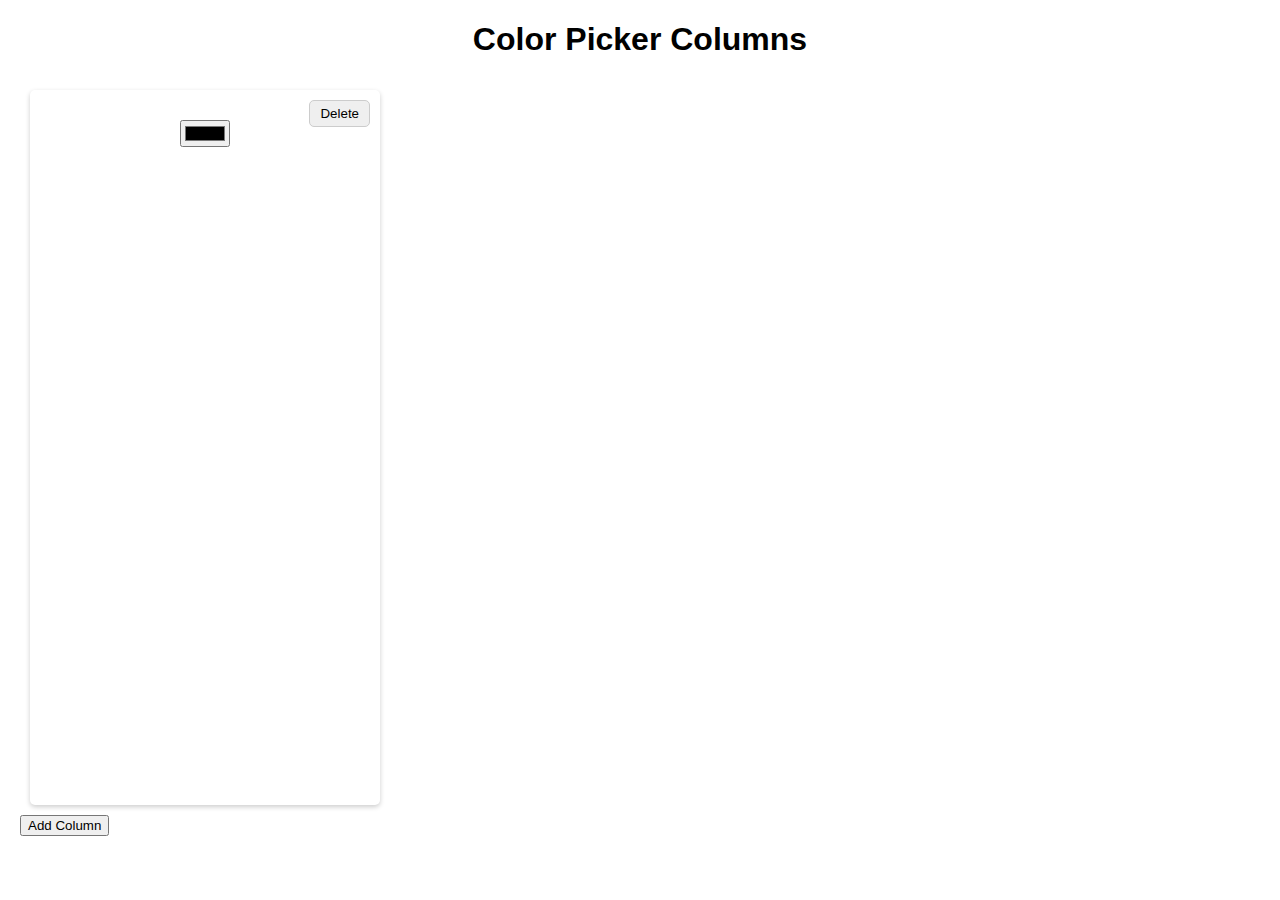
==== index.html @ 93212444 "color picker initial commit" ====
<!DOCTYPE html>
<html lang="en">

<head>
  <meta charset="UTF-8">
  <meta name="viewport" content="width=device-width, initial-scale=1.0">
  <title>Color Picker Columns</title>
  <link rel="stylesheet" href="style.css">
</head>

<body>
  <h1>Color Picker Columns</h1>

  <div class="column-container">
  </div>

  <button id="addColumnButton">Add Column</button>

  <script src="script.js"></script>
</body>

</html>
---- style.css ----
body {
  font-family: sans-serif;
  margin: 20px;
}

h1 {
  text-align: center;
}

.column-container {
  display: flex;
  /* Flexbox for columns */
  flex-wrap: nowrap; /* All columns in a single row */
}

.column {
  width: 25%; /* Adjust width as needed */
  min-height: 200px;
  margin: 10px;
  padding: 20px;
  text-align: center;
  border-radius: 5px;
  box-shadow: 0 2px 5px rgba(0, 0, 0, 0.2);
  display: flex;
  flex-direction: column;
  align-items: center;
  position: relative; /* To position delete button */
  height: 75vh; /* Set height as 90 viewport height (optional) */
}

.column .color-picker {
  margin-top: 10px;
}

.column .delete-button {
  position: absolute;
  top: 10px;
  right: 10px;
  padding: 5px 10px;
  border: 1px solid #ccc;
  border-radius: 5px;
  cursor: pointer;
}
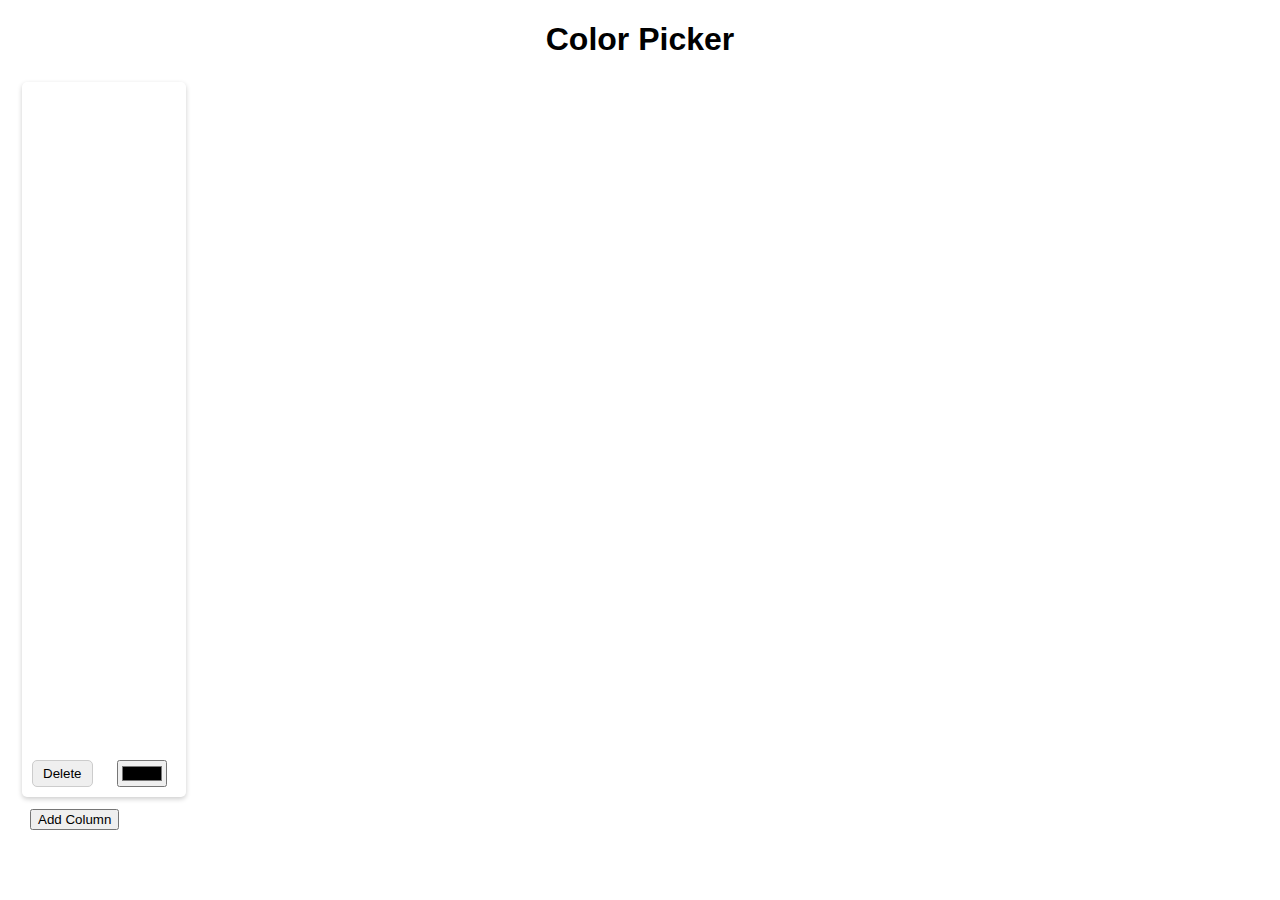
==== commit bb070aef: "fix: buttons placed at bottom and column size" ====
--- a/index.html
+++ b/index.html
@@ -9,7 +9,7 @@
 </head>
 
 <body>
-  <h1>Color Picker Columns</h1>
+  <h1>Color Picker</h1>
 
   <div class="column-container">
   </div>
--- a/style.css
+++ b/style.css
@@ -14,9 +14,9 @@
 }
 
 .column {
-  width: 25%; /* Adjust width as needed */
+  width: 10%; /* Adjust width as needed */
   min-height: 200px;
-  margin: 10px;
+  margin: 2px;
   padding: 20px;
   text-align: center;
   border-radius: 5px;
@@ -28,16 +28,28 @@
   height: 75vh; /* Set height as 90 viewport height (optional) */
 }
 
+.column .content { /* Container for main content */
+  flex: 1; /* Take up remaining space */
+}
+
 .column .color-picker {
-  margin-top: 10px;
+  position: absolute; /* Position buttons at bottom */
+  bottom: 10px;
+  left: 70%;
+  transform: translateX(-50%); /* Center buttons horizontally */
+  margin: 0 5px; /* Add some spacing between buttons */
 }
 
 .column .delete-button {
   position: absolute;
-  top: 10px;
-  right: 10px;
+  bottom: 10px;
+  left: 10px;
   padding: 5px 10px;
   border: 1px solid #ccc;
   border-radius: 5px;
   cursor: pointer;
 }
+
+#addColumnButton {
+  margin: 10px;
+}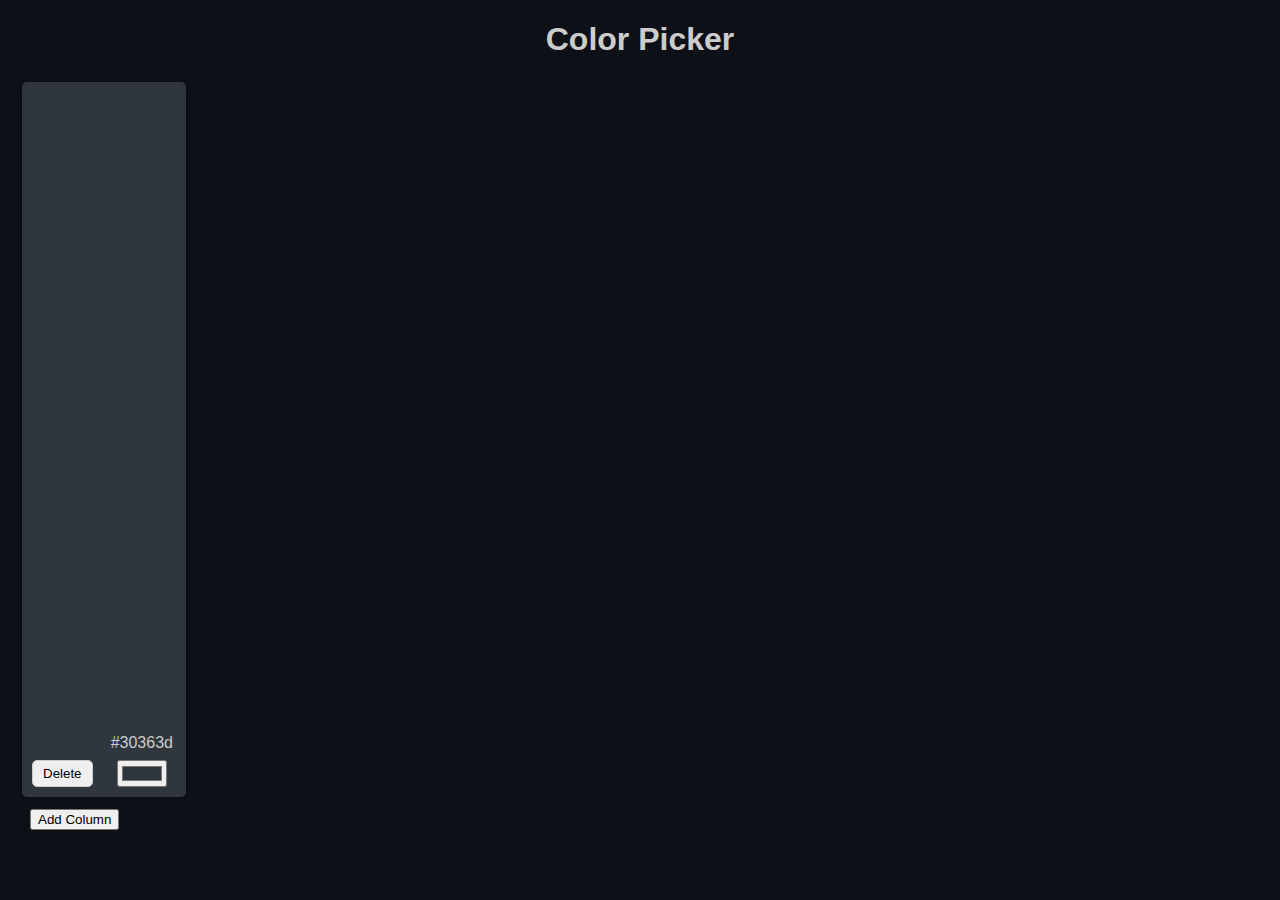
==== commit bdb82401: "feat: color value and default bg color" ====
--- a/index.html
+++ b/index.html
@@ -8,8 +8,8 @@
   <link rel="stylesheet" href="style.css">
 </head>
 
-<body>
-  <h1>Color Picker</h1>
+<body style="background-color: #0d1117;">
+  <h1 style="color: #ccc;">Color Picker</h1>
 
   <div class="column-container">
   </div>
--- a/style.css
+++ b/style.css
@@ -32,6 +32,16 @@
   flex: 1; /* Take up remaining space */
 }
 
+.column .color-value {
+  position: absolute; /* Position buttons at bottom */
+  bottom: 45px;
+  left: 70%;
+  color: #ccc;
+  transform: translateX(-50%); /* Center buttons horizontally */
+  margin: 0 5px; /* Add some spacing between buttons */
+}
+
+
 .column .color-picker {
   position: absolute; /* Position buttons at bottom */
   bottom: 10px;
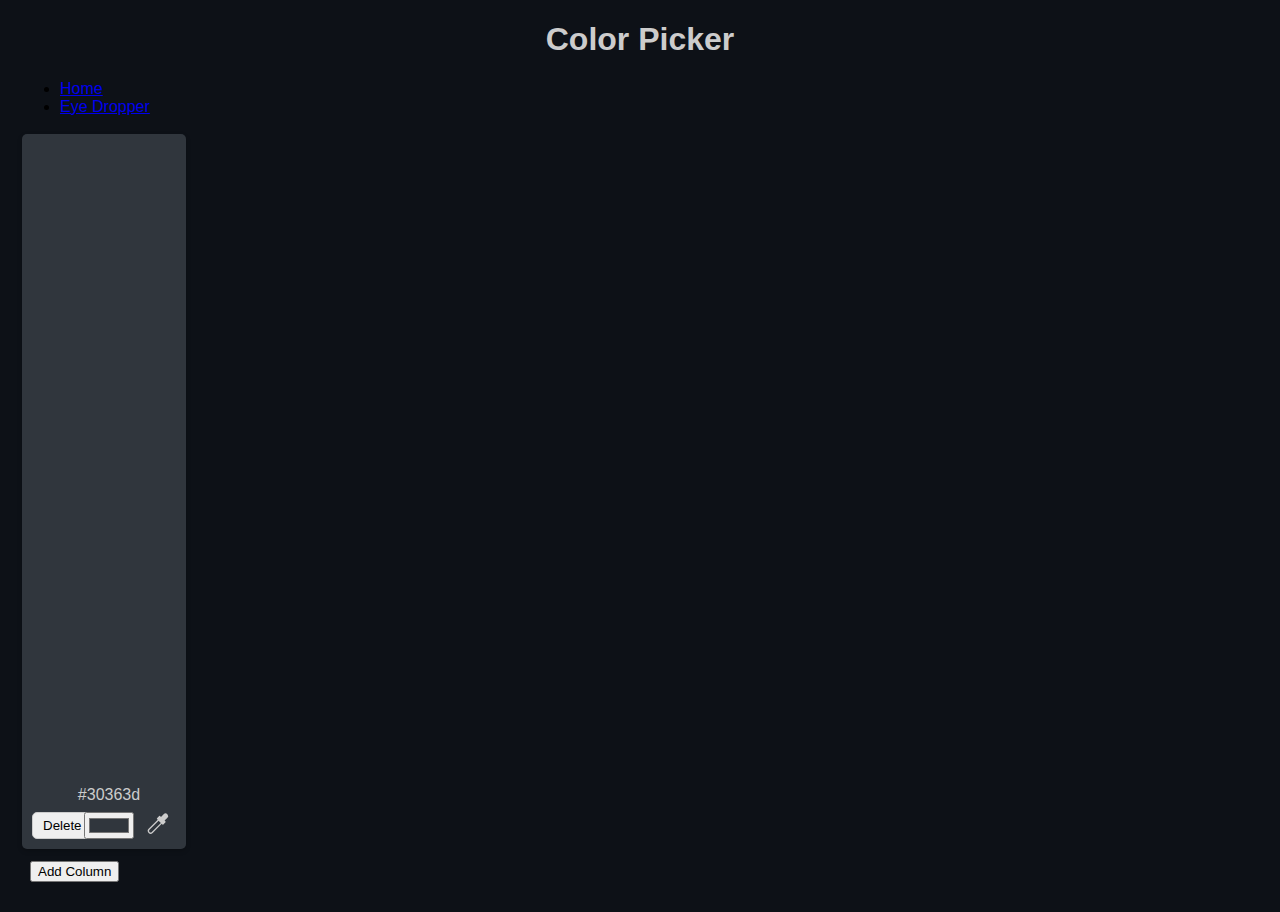
==== commit 1248db03: "feat: eye dropper added" ====
--- a/index.html
+++ b/index.html
@@ -10,6 +10,17 @@
 
 <body style="background-color: #0d1117;">
   <h1 style="color: #ccc;">Color Picker</h1>
+  <nav>
+    <ul>
+      <li>
+        <a href="index.html">Home</a>
+
+      </li>
+      <li>
+        <a href="eyedropper.html">Eye Dropper</a>
+      </li>
+    </ul>
+  </nav>
 
   <div class="column-container">
   </div>
--- a/style.css
+++ b/style.css
@@ -35,7 +35,7 @@
 .column .color-value {
   position: absolute; /* Position buttons at bottom */
   bottom: 45px;
-  left: 70%;
+  left: 50%;
   color: #ccc;
   transform: translateX(-50%); /* Center buttons horizontally */
   margin: 0 5px; /* Add some spacing between buttons */
@@ -45,7 +45,16 @@
 .column .color-picker {
   position: absolute; /* Position buttons at bottom */
   bottom: 10px;
-  left: 70%;
+  left: 50%;
+  transform: translateX(-50%); /* Center buttons horizontally */
+  margin: 0 5px; /* Add some spacing between buttons */
+}
+
+.column .eye-dropper {
+  fill: #ccc;
+  position: absolute; /* Position buttons at bottom */
+  bottom: 10px;
+  left: 80%;
   transform: translateX(-50%); /* Center buttons horizontally */
   margin: 0 5px; /* Add some spacing between buttons */
 }
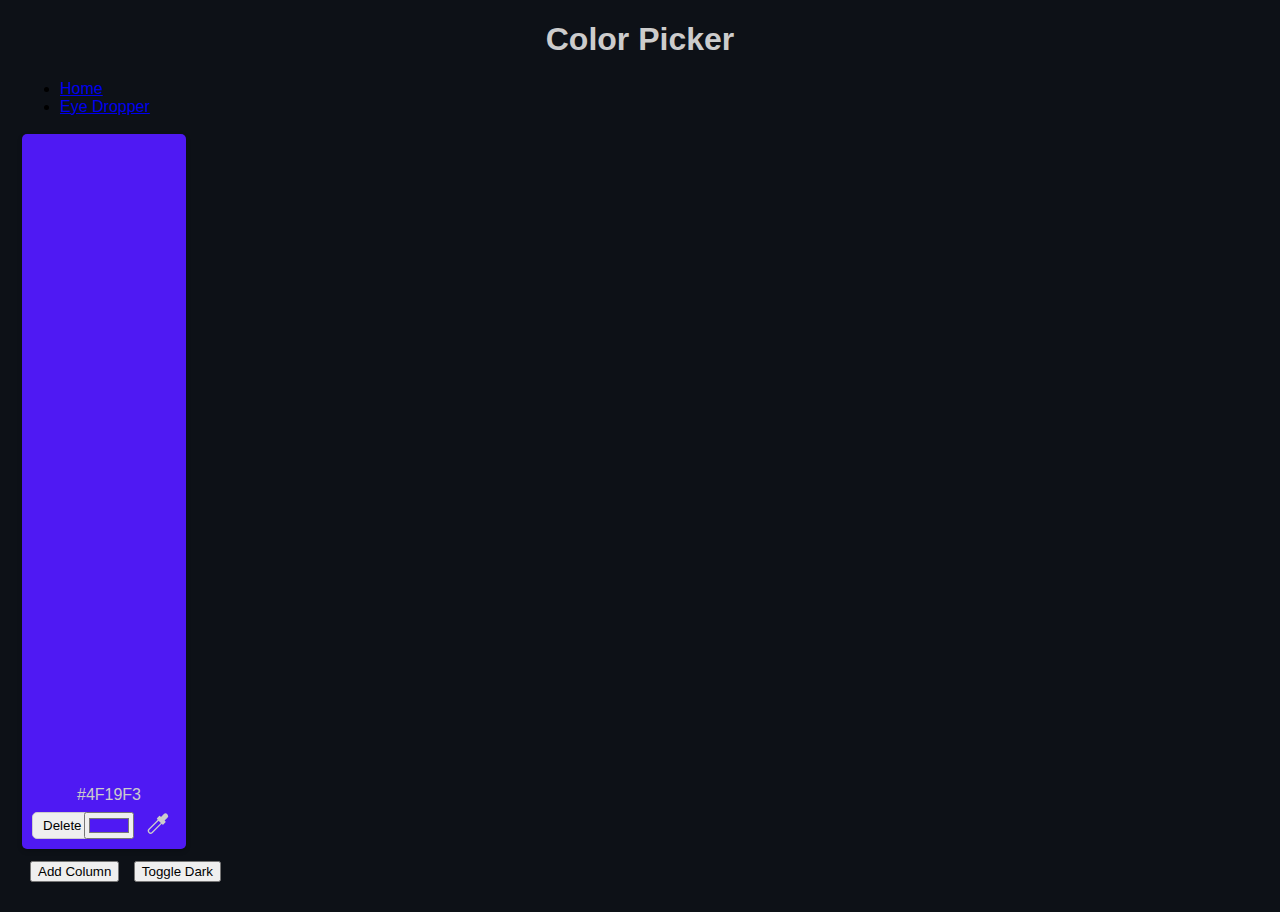
==== commit 38d36045: "feat: random color and light bg" ====
--- a/index.html
+++ b/index.html
@@ -10,23 +10,23 @@
 
 <body style="background-color: #0d1117;">
   <h1 style="color: #ccc;">Color Picker</h1>
-  <nav>
-    <ul>
-      <li>
-        <a href="index.html">Home</a>
+  <ul>
+    <li>
+      <a href="index.html">Home</a>
 
-      </li>
-      <li>
-        <a href="eyedropper.html">Eye Dropper</a>
-      </li>
-    </ul>
-  </nav>
+    </li>
+    <li>
+      <a href="eyedropper.html">Eye Dropper</a>
+    </li>
+  </ul>
+
 
   <div class="column-container">
   </div>
 
   <button id="addColumnButton">Add Column</button>
-
+  <button id="darkLight">Toggle Dark</button>
+  <div id="error"></div>
   <script src="script.js"></script>
 </body>
 
